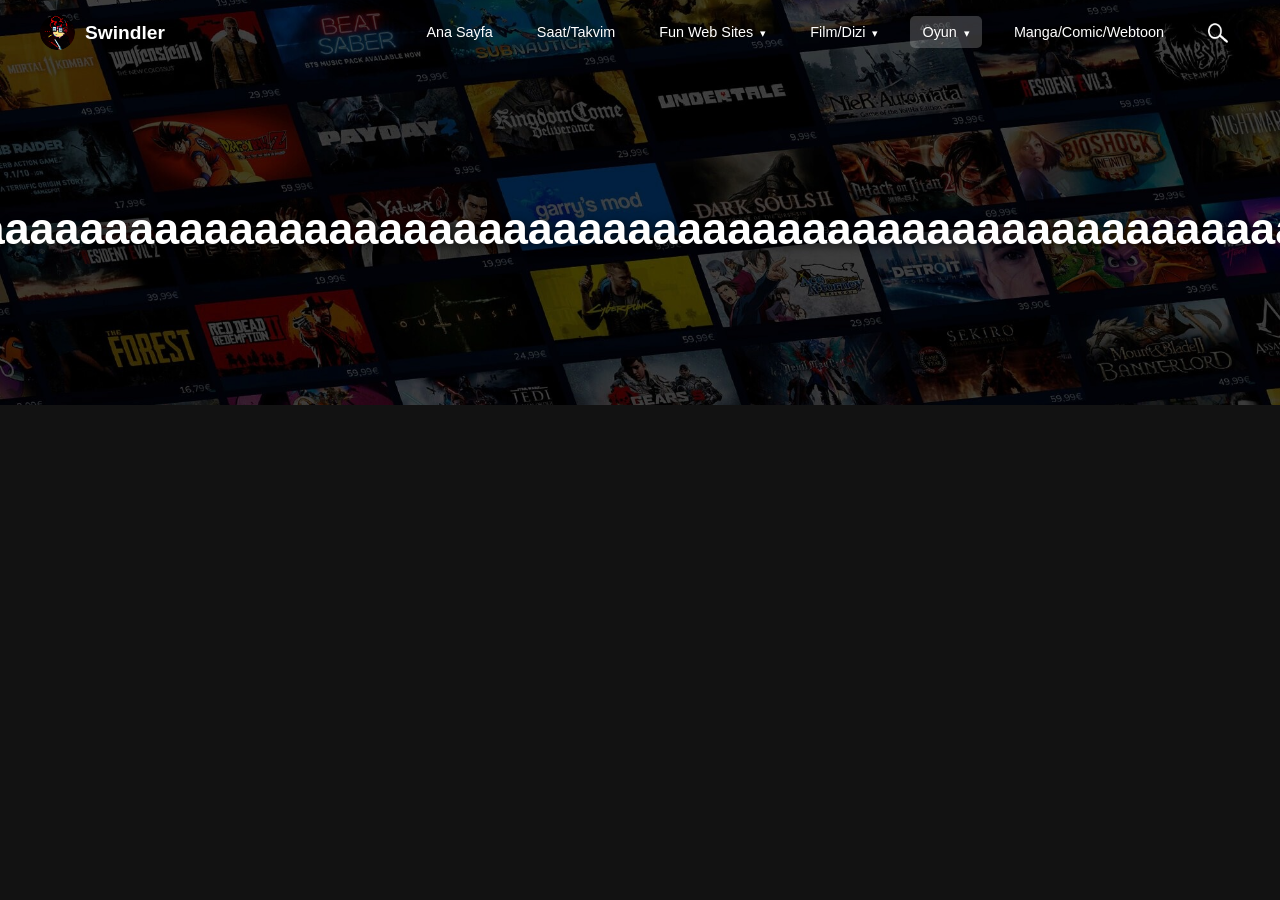
==== oyun.html @ f9f184d4 "Update oyun.html" ====
<!DOCTYPE html>
<html lang="tr">
<head>
    <meta charset="UTF-8">
    <meta name="viewport" content="width=device-width, initial-scale=1.0">
    <title>Swindler - Oyun</title>
    <link rel="stylesheet" href="style.css">
</head>
<body>

    <header id="navbar">
      <div class="nav-left">
        <a href="index.html" class="logo-link">
          <img src="images/logo.png" alt="Swindler Logo" id="logo-img">
          <span class="logo-text">Swindler</span>
        </a>
      </div>
      
      <nav class="nav-right">
        <ul class="nav-links">
          <li><a href="index.html">Ana Sayfa</a></li>
          <li><a href="#">Saat/Takvim</a></li>
          <li><a href="#">Fun Web Sites <span class="arrow">&#9662;</span></a></li>
          <li><a href="#">Film/Dizi <span class="arrow">&#9662;</span></a></li>
          <li class="dropdown">
 	    <a href="oyun.html" class="active">Oyun <span class="arrow">&#9662;</span></a>
            <ul class="dropdown-menu">
              <li><a href="oyun/oyunlar.html">Oyunlar</a></li>
   	      </ul>
	  </li>
          <li><a href="#">Manga/Comic/Webtoon</a></li>
          <li>
              <a href="#" class="search-icon">
                <img src="images/search.png" alt="Arama" class="search-img">
              </a>
          </li>
        </ul>
      </nav>
    </header>

    <section class="hero-section oyun-hero">
      <div class="hero-overlay">
       <h1>Oyun Arşiviaaaaaaaaaaaaaaaaaaaaaaaaaaaaaaaaaaaaaaaaaaaaaaaaaaaaaaaaaaaaaaaaaaaaaaaaaaaaaaaaaaaaaa</h1>
      </div>
    </section>

    <main class="main-content">
      </main>

    <script src="script.js"></script>
</body>
</html>
---- style.css ----
/* Genel Sıfırlama */
body, html {
  margin: 0;
  padding: 0;
  font-family: 'Segoe UI', Tahoma, Geneva, Verdana, sans-serif;
  background-color: #121212; /* Sitenin ana koyu arka planı */
  color: white;
}

/* Navbar Temel Özellikleri (Saydam Hali) */
#navbar {
  position: fixed;
  top: 0;
  width: 100%;
  display: flex;
  justify-content: space-between;
  align-items: center;
  padding: 15px 40px;
  box-sizing: border-box;
  transition: background-color 0.3s ease, box-shadow 0.3s ease, padding 0.3s ease;
  z-index: 1000;
  background-color: transparent;
}

/* Kaydırıldığında Navbar'ın Alacağı Özellikler (Beyaz Hali) */
#navbar.scrolled {
  background-color: #ffffff;
  box-shadow: 0 2px 10px rgba(0,0,0,0.1);
  padding: 10px 40px;
}

/* Sol Kısım (Logo ve İsim) */
.nav-left .logo-link {
  display: flex;
  align-items: center;
  text-decoration: none;
  color: white; 
  transition: color 0.3s ease;
}

#navbar.scrolled .nav-left .logo-link {
  color: #000;
}

.logo-link img {
  width: 35px;
  height: 35px;
  border-radius: 50%;
  margin-right: 10px;
  object-fit: cover;
}

.logo-text {
  font-weight: bold;
  font-size: 1.2rem;
}

/* Sağ Kısım (Linkler) */
.nav-links {
  list-style: none;
  margin: 0;
  padding: 0;
  display: flex;
  align-items: center;
  gap: 20px;
}

.nav-links li a {
  text-decoration: none;
  color: white; 
  font-size: 0.9rem;
  font-weight: 500;
  transition: all 0.3s ease;
  padding: 8px 12px;
  border-radius: 5px;
}

.nav-links .arrow {
  font-size: 0.7rem;
  margin-left: 3px;
}

#navbar.scrolled .nav-links li a {
  color: #333;
}

/* Aktif Sayfa Buton Tasarımı */
.nav-links li a.active {
  background-color: rgba(255, 255, 255, 0.2);
}

#navbar.scrolled .nav-links li a.active {
  background-color: #222;
  color: white;
}

/* Hover Efektleri */
.nav-links li a:hover:not(.active) {
  background-color: rgba(255, 255, 255, 0.1);
}

#navbar.scrolled .nav-links li a:hover:not(.active) {
  background-color: #f0f0f0;
}

/* Arama İkonu Resmi */
.search-img {
  width: 20px;
  height: 20px;
  vertical-align: middle;
  transition: filter 0.3s ease;
}

#navbar.scrolled .search-img {
  filter: invert(1); 
}

/* ==========================================================================
   YENİ YAPI: İKİ BÖLÜMLÜ SAYFA DÜZENİ (BANNER & İÇERİK)
   ========================================================================== */

/* 1. KISIM: Üst Arka Plan Ortak Ayarları (Resim yolunu buradan kaldırdık) */
.hero-section {
  height: 45vh; /* Ekran yüksekliğinin %45'ini kaplar */
  min-height: 300px;
  background-size: cover;
  background-position: center;
  background-repeat: no-repeat;
  position: relative;
}

/* ==========================================================================
   SAYFALARA ÖZEL BANNER GÖRSELLERİ
   ========================================================================== */

/* Ana Sayfa Banner Resmi */
.home-hero {
  background-image: url('images/anasayfabg.png');
}

/* Oyun Sayfası Banner Resmi */
.oyun-hero {
  background-image: url('oyun/images/oyunbg.jpg');
}

/* Oyunlar Alt Sayfası Banner Resmi */
.oyunlar-hero {
  background-image: url('images/oyunlar-banner.jpg'); /* Farklı bir görsel ismi */
}

/* Resmin üzerindeki başlıkların okunabilmesi için koyuluk katmanı */
.hero-overlay {
  position: absolute;
  top: 0;
  left: 0;
  width: 100%;
  height: 100%;
  background-color: rgba(0, 0, 0, 0.4); 
  display: flex;
  align-items: center;
  justify-content: center;
}

.hero-overlay h1 {
  font-size: 2.8rem;
  color: white;
  margin: 0;
  text-shadow: 2px 2px 10px rgba(0,0,0,0.8);
}

/* 2. KISIM: Alt İçerik Alanı */
.main-content {
  padding: 50px 20px;
  max-width: 1200px;
  margin: 0 auto;
  /* height (yükseklik) değeri vermedik; eleman eklendikçe otomatik uzayacak */
  box-sizing: border-box;
}

/* ==========================================================================
   AÇILIR MENÜ (DROPDOWN) TASARIMI
   ========================================================================== */

/* Tetikleyici Liste Elemanı */
.dropdown {
  position: relative;
}

/* Alt Menü Kutusu (Genel Durum - Saydam Navbar İçi) */
.dropdown-menu {
  position: absolute;
  top: 100%;
  left: 50%;
  transform: translateX(-50%) translateY(10px); /* Hafif aşağıdan başlama efekti */
  background-color: #1a1a1a;
  min-width: 150px;
  list-style: none;
  padding: 8px 0;
  margin: 0;
  border-radius: 8px;
  box-shadow: 0 10px 25px rgba(0, 0, 0, 0.5);
  opacity: 0;
  visibility: hidden;
  transition: opacity 0.3s ease, transform 0.3s ease, visibility 0.3s ease;
  display: flex;
  flex-direction: column;
  gap: 2px;
}

/* Sayfa Aşağı Kaydırıldığında Alt Menü Kutusu (Beyaz Navbar İçi) */
#navbar.scrolled .dropdown-menu {
  background-color: #ffffff;
  box-shadow: 0 10px 25px rgba(0, 0, 0, 0.1);
  border: 1px solid #eaeaea;
}

/* Mouse Üzerine Geldiğinde Menüyü Göster */
.dropdown:hover .dropdown-menu {
  opacity: 1;
  visibility: visible;
  transform: translateX(-50%) translateY(0); /* Kendi orijinal konumuna gelme efekti */
}

/* Alt Menü İçindeki Linklerin Şekillendirilmesi */
.nav-links .dropdown-menu li {
  width: 100%;
}

.nav-links .dropdown-menu li a {
  display: block;
  text-align: center;
  padding: 10px 15px;
  font-size: 0.85rem;
  border-radius: 4px;
  color: white !important; /* Arka plan koyuyken yazılar beyaz */
  background-color: transparent !important;
}

/* Beyaz Navbar Aktifken Alt Menü Link Renkleri */
#navbar.scrolled .nav-links .dropdown-menu li a {
  color: #333 !important; /* Arka plan beyazken yazılar koyu gri */
}

/* Alt Menü İçindeki Linklerin Hover (Üzerine Gelme) Durumu */
.nav-links .dropdown-menu li a:hover {
  background-color: rgba(255, 255, 255, 0.1) !important;
  color: white !important;
}

#navbar.scrolled .nav-links .dropdown-menu li a:hover {
  background-color: #f5f5f5 !important;
  color: #000 !important;
}
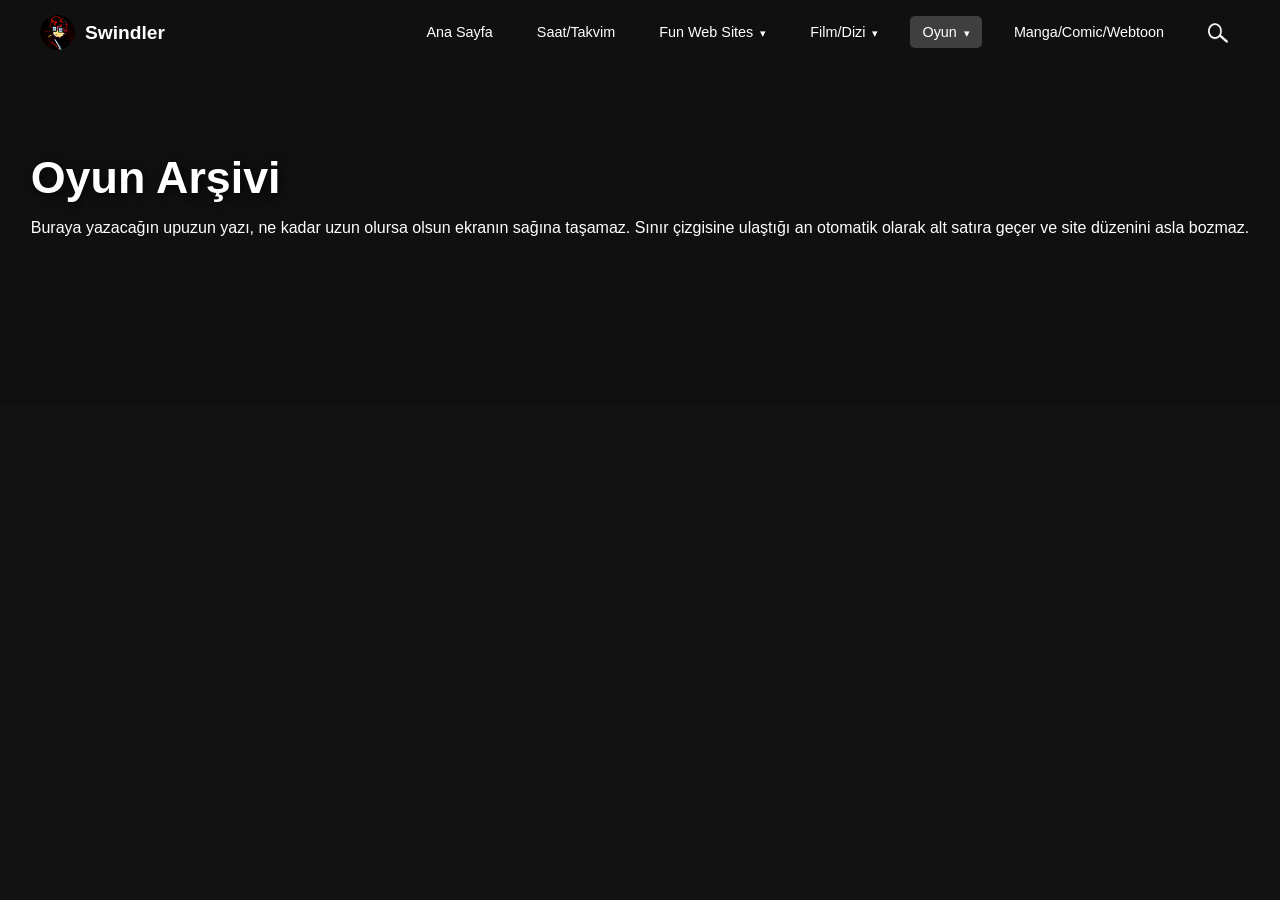
==== commit 19777640: "Update oyun.html" ====
--- a/oyun.html
+++ b/oyun.html
@@ -38,10 +38,15 @@
       </nav>
     </header>
 
-    <section class="hero-section oyun-hero">
-      <div class="hero-overlay">
-       <h1>Oyun Arşiviaaaaaaaaaaaaaaaaaaaaaaaaaaaaaaaaaaaaaaaaaaaaaaaaaaaaaaaaaaaaaaaaaaaaaaaaaaaaaaaaaaaaaa</h1>
-      </div>
+    <section class="hero-section" style="background-image: url('images/oyun-banner.jpg');">
+       <div class="hero-overlay">
+    
+         <div class="hero-text-container">
+           <h1>Oyun Arşivi</h1>
+           <p>Buraya yazacağın upuzun yazı, ne kadar uzun olursa olsun ekranın sağına taşamaz. Sınır çizgisine ulaştığı an otomatik olarak alt satıra geçer ve site düzenini asla bozmaz.</p>
+         </div>
+    
+       </div>
     </section>
 
     <main class="main-content">
--- a/style.css
+++ b/style.css
@@ -119,34 +119,23 @@
    YENİ YAPI: İKİ BÖLÜMLÜ SAYFA DÜZENİ (BANNER & İÇERİK)
    ========================================================================== */
 
-/* 1. KISIM: Üst Arka Plan Ortak Ayarları (Resim yolunu buradan kaldırdık) */
+/* 1. KISIM: Üst Arka Plan Ortak Ayarları */
 .hero-section {
-  height: 45vh; /* Ekran yüksekliğinin %45'ini kaplar */
-  min-height: 300px;
+  min-height: 45vh; /* İçerik yoksa eski boyutunda sabit kalır */
   background-size: cover;
   background-position: center;
   background-repeat: no-repeat;
   position: relative;
+  display: flex; 
+  /* Arka plan resmi yüklenene kadar veya resim bulunamazsa 
+     arkası boş kalmasın diye varsayılan koyu bir renk bırakabilirsin: */
+  background-color: #1a1a1a; 
 }
 
 /* ==========================================================================
    SAYFALARA ÖZEL BANNER GÖRSELLERİ
    ========================================================================== */
 
-/* Ana Sayfa Banner Resmi */
-.home-hero {
-  background-image: url('images/anasayfabg.png');
-}
-
-/* Oyun Sayfası Banner Resmi */
-.oyun-hero {
-  background-image: url('oyun/images/oyunbg.jpg');
-}
-
-/* Oyunlar Alt Sayfası Banner Resmi */
-.oyunlar-hero {
-  background-image: url('images/oyunlar-banner.jpg'); /* Farklı bir görsel ismi */
-}
 
 /* Resmin üzerindeki başlıkların okunabilmesi için koyuluk katmanı */
 .hero-overlay {
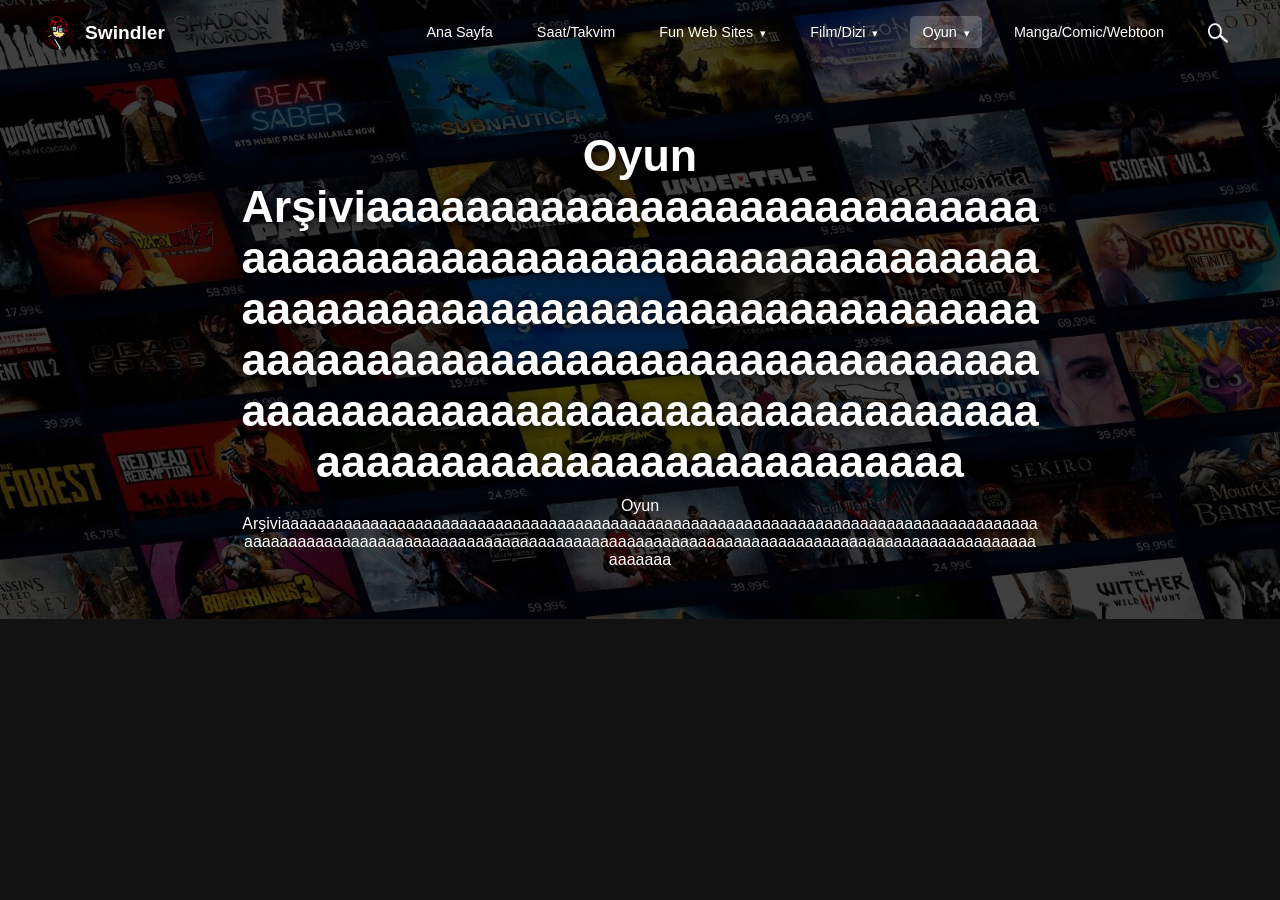
==== commit da00e651: "Update oyun.html" ====
--- a/oyun.html
+++ b/oyun.html
@@ -38,12 +38,12 @@
       </nav>
     </header>
 
-    <section class="hero-section" style="background-image: url('images/oyun-banner.jpg');">
+    <section class="hero-section" style="background-image: url('oyun/images/oyunbg.jpg');">
        <div class="hero-overlay">
     
          <div class="hero-text-container">
-           <h1>Oyun Arşivi</h1>
-           <p>Buraya yazacağın upuzun yazı, ne kadar uzun olursa olsun ekranın sağına taşamaz. Sınır çizgisine ulaştığı an otomatik olarak alt satıra geçer ve site düzenini asla bozmaz.</p>
+           <h1>Oyun Arşiviaaaaaaaaaaaaaaaaaaaaaaaaaaaaaaaaaaaaaaaaaaaaaaaaaaaaaaaaaaaaaaaaaaaaaaaaaaaaaaaaaaaaaaaaaaaaaaaaaaaaaaaaaaaaaaaaaaaaaaaaaaaaaaaaaaaaaaaaaaaaaaaaaaaaaaaaaaaaaaaaaaaaaaaaaaaaaaaaaaaaa</h1>
+           <p>Oyun Arşiviaaaaaaaaaaaaaaaaaaaaaaaaaaaaaaaaaaaaaaaaaaaaaaaaaaaaaaaaaaaaaaaaaaaaaaaaaaaaaaaaaaaaaaaaaaaaaaaaaaaaaaaaaaaaaaaaaaaaaaaaaaaaaaaaaaaaaaaaaaaaaaaaaaaaaaaaaaaaaaaaaaaaaaaaaaaaaaaaaaaaa</p>
          </div>
     
        </div>
--- a/style.css
+++ b/style.css
@@ -137,23 +137,51 @@
    ========================================================================== */
 
 
-/* Resmin üzerindeki başlıkların okunabilmesi için koyuluk katmanı */
+/* .hero-overlay alanını bu şekilde güncelleyin */
 .hero-overlay {
-  position: absolute;
-  top: 0;
-  left: 0;
-  width: 100%;
-  height: 100%;
+  width: 100%;
+  min-height: 45vh;
   background-color: rgba(0, 0, 0, 0.4); 
-  display: flex;
+  
+  display: flex;
+  flex-direction: column; 
   align-items: center;
   justify-content: center;
-}
-
-.hero-overlay h1 {
+  text-align: center;
+  
+  padding: 120px 20px 40px 20px; 
+  box-sizing: border-box;
+}
+
+/* YENİ VE KESİN ÇÖZÜM: Yazıları içine alacak özel güvenli alan */
+.hero-text-container {
+  width: 100%;
+  max-width: 800px; /* Yazının satır genişliği en fazla bu kadar olabilir, sonra aşağı iner */
+  margin: 0 auto;
+  display: block; /* Flex yapısını kırıp normal blok düzenine geçirir */
+  box-sizing: border-box;
+  
+  /* Taşmayı engelleyen kesin komutlar */
+  white-space: normal !important; 
+  word-wrap: break-word !important;
+  overflow-wrap: break-word !important;
+  word-break: break-word !important; 
+}
+
+/* Bu alanın içindeki tüm yazı elementleri alt satıra geçmeye zorlanır */
+.hero-text-container h1, 
+.hero-text-container p, 
+.hero-text-container span {
+  display: block;
+  width: 100%;
+  margin: 10px 0;
+  white-space: normal !important;
+  overflow-wrap: break-word !important;
+}
+
+.hero-text-container h1 {
   font-size: 2.8rem;
   color: white;
-  margin: 0;
   text-shadow: 2px 2px 10px rgba(0,0,0,0.8);
 }
 
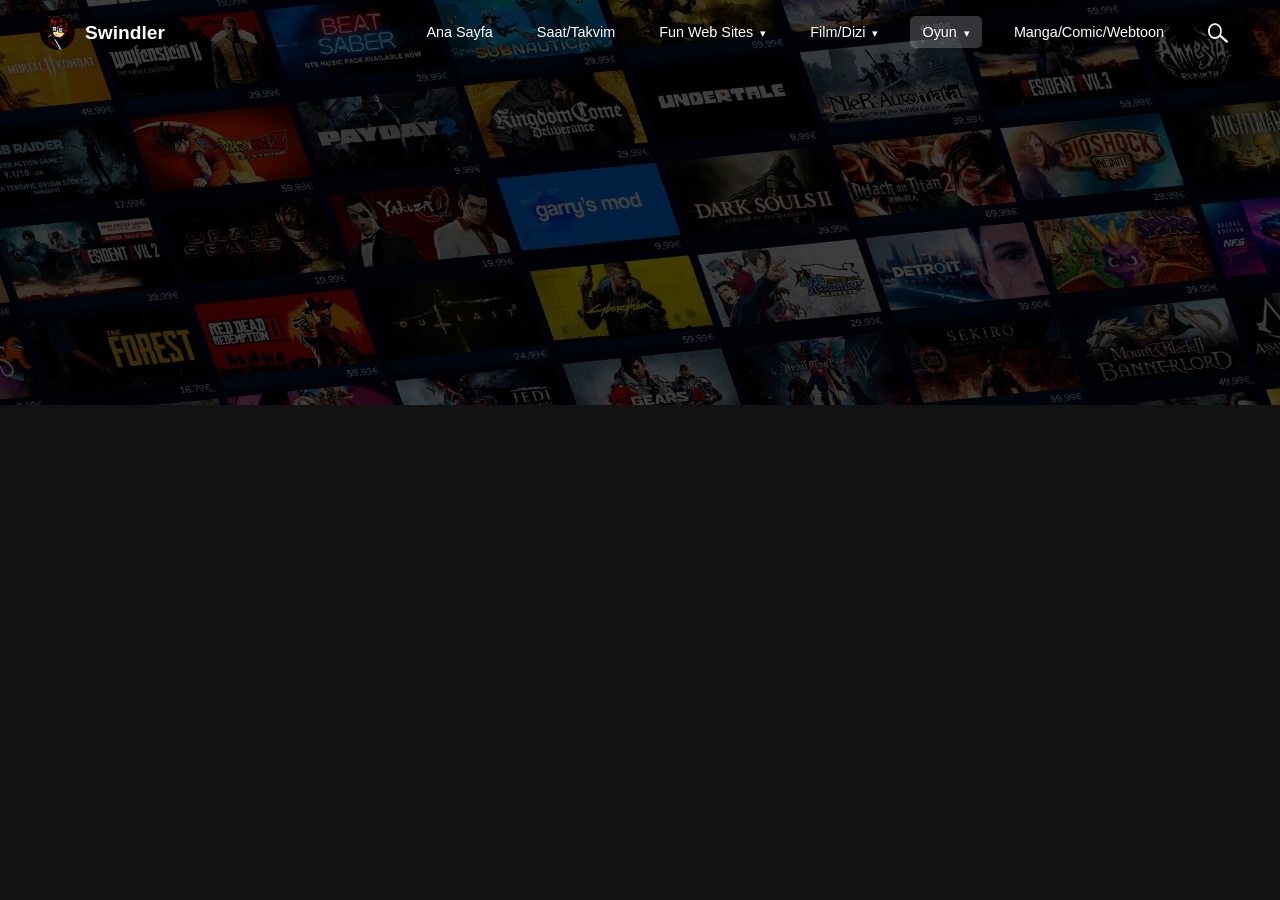
==== commit 57d30de3: "Update oyun.html" ====
--- a/oyun.html
+++ b/oyun.html
@@ -42,8 +42,8 @@
        <div class="hero-overlay">
     
          <div class="hero-text-container">
-           <h1>Oyun Arşiviaaaaaaaaaaaaaaaaaaaaaaaaaaaaaaaaaaaaaaaaaaaaaaaaaaaaaaaaaaaaaaaaaaaaaaaaaaaaaaaaaaaaaaaaaaaaaaaaaaaaaaaaaaaaaaaaaaaaaaaaaaaaaaaaaaaaaaaaaaaaaaaaaaaaaaaaaaaaaaaaaaaaaaaaaaaaaaaaaaaaa</h1>
-           <p>Oyun Arşiviaaaaaaaaaaaaaaaaaaaaaaaaaaaaaaaaaaaaaaaaaaaaaaaaaaaaaaaaaaaaaaaaaaaaaaaaaaaaaaaaaaaaaaaaaaaaaaaaaaaaaaaaaaaaaaaaaaaaaaaaaaaaaaaaaaaaaaaaaaaaaaaaaaaaaaaaaaaaaaaaaaaaaaaaaaaaaaaaaaaaa</p>
+           <h1></h1>
+           <p></p>
          </div>
     
        </div>
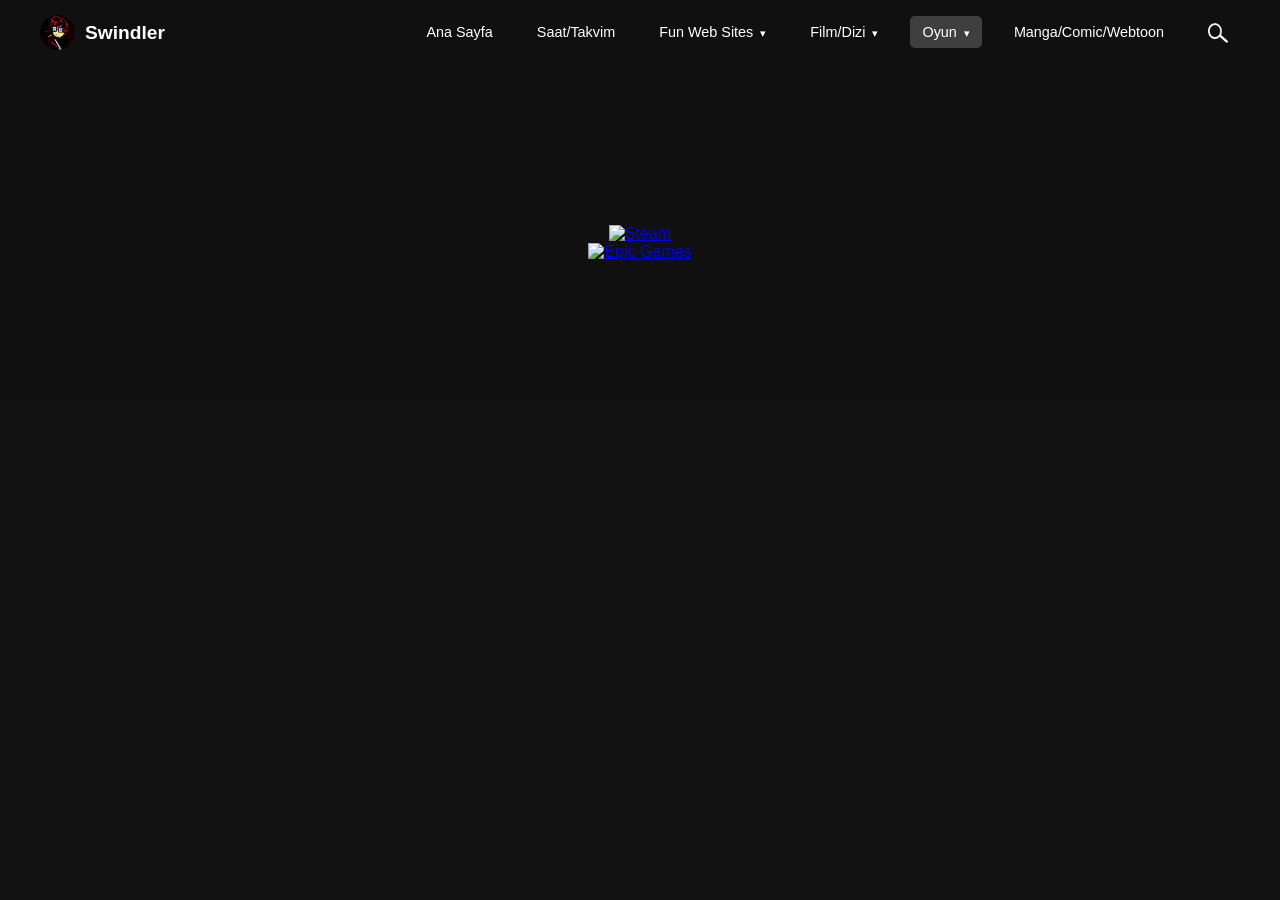
==== commit c730cd95: "Update oyun.html" ====
--- a/oyun.html
+++ b/oyun.html
@@ -38,15 +38,51 @@
       </nav>
     </header>
 
-    <section class="hero-section" style="background-image: url('oyun/images/oyunbg.jpg');">
-       <div class="hero-overlay">
+    <section class="hero-section" style="background-image: url('images/oyun-banner.jpg');">
+      <div class="hero-overlay">
     
-         <div class="hero-text-container">
-           <h1></h1>
-           <p></p>
-         </div>
+        <div class="brand-showcase-container">
+      
+          <a href="https://store.steampowered.com" target="_blank" class="brand-item steam-item">
+            <img src="images/steam.png" alt="Steam">
+          </a>
+
+          <div class="brand-item controller-item">
+            <a href="oyunlar.html" class="ana">
+              <div class="dıs1"></div>
+              <div class="dıs2"></div>
+              <div class="dıs3"></div>
+              <div class="dıs4"></div>
+              <div class="iç1"></div>
+              <div class="iç2"></div>
+              <div class="iç3"></div>
+              <div class="tuş1"></div>
+              <div class="tuş2"></div>
+              <div class="tuş3"></div>
+              <div class="tuş4"></div>
+              <div class="tuş5"></div>
+              <div class="button1"></div>
+              <div class="button11"></div>
+              <div class="button2"></div>
+              <div class="button21"></div>
+              <div class="button3"></div>
+              <div class="button31"></div>
+              <div class="button4"></div>
+              <div class="button41"></div>
+              <div class="orta1"></div>
+              <div class="orta11"></div>
+              <div class="orta2"></div>
+              <div class="orta21"></div>
+            </a>
+          </div>
+
+          <a href="https://store.epicgames.com" target="_blank" class="brand-item epic-item">
+            <img src="images/epic.png" alt="Epic Games">
+          </a>
+
+        </div>
     
-       </div>
+      </div>
     </section>
 
     <main class="main-content">
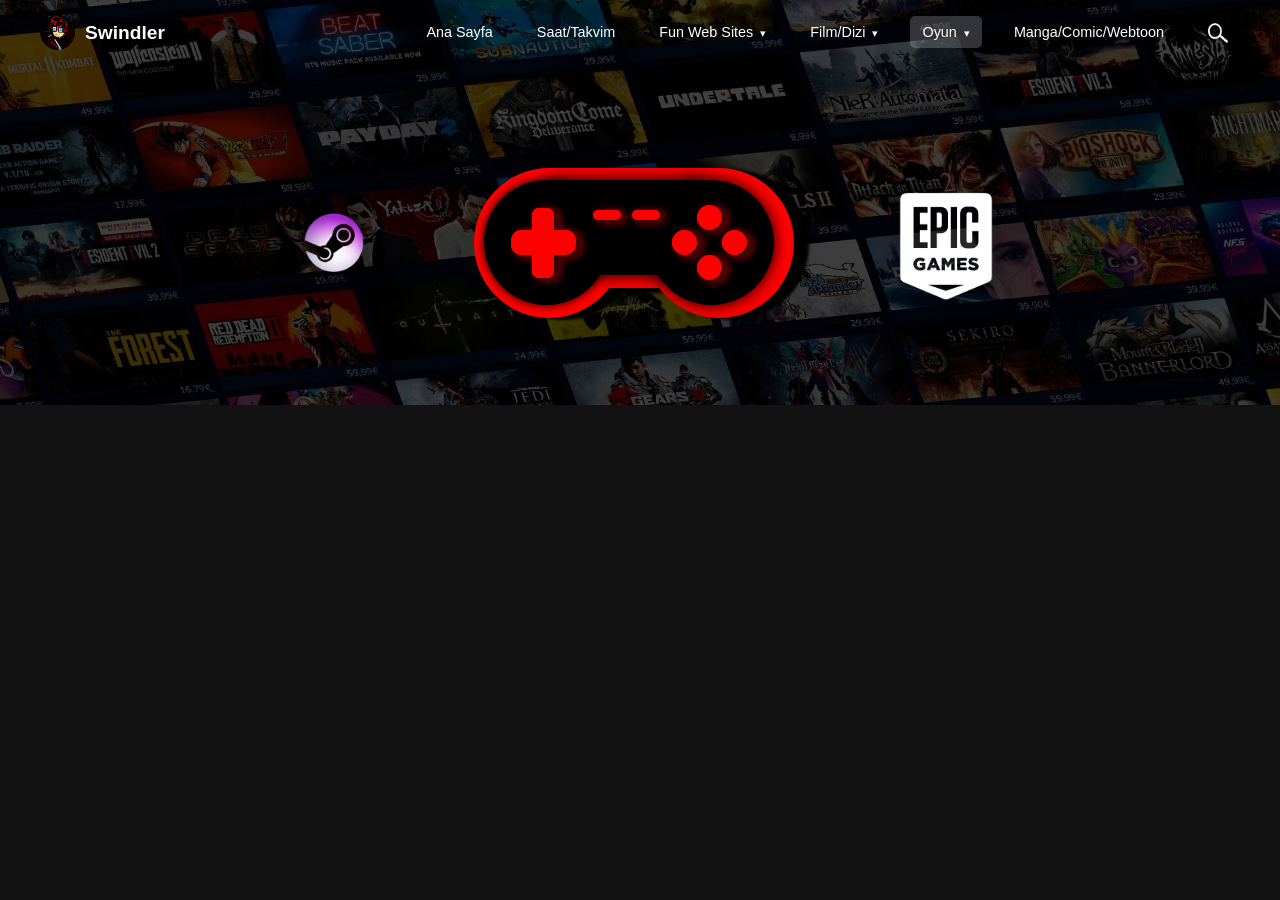
==== commit 3b8c21da: "Update oyun.html" ====
--- a/oyun.html
+++ b/oyun.html
@@ -38,13 +38,13 @@
       </nav>
     </header>
 
-    <section class="hero-section" style="background-image: url('images/oyun-banner.jpg');">
+    <section class="hero-section" style="background-image: url('oyun/images/oyunbg.jpg');">
       <div class="hero-overlay">
     
         <div class="brand-showcase-container">
       
           <a href="https://store.steampowered.com" target="_blank" class="brand-item steam-item">
-            <img src="images/steam.png" alt="Steam">
+            <img src="oyun/images/steam.png" alt="Steam">
           </a>
 
           <div class="brand-item controller-item">
@@ -77,7 +77,7 @@
           </div>
 
           <a href="https://store.epicgames.com" target="_blank" class="brand-item epic-item">
-            <img src="images/epic.png" alt="Epic Games">
+            <img src="oyun/images/epicgames.png" alt="Epic Games">
           </a>
 
         </div>
--- a/style.css
+++ b/style.css
@@ -267,4 +267,339 @@
 #navbar.scrolled .nav-links .dropdown-menu li a:hover {
   background-color: #f5f5f5 !important;
   color: #000 !important;
+}
+
+/* ==========================================================================
+   BANNER İÇİ ÜÇLÜ MARKA VE OYUN KOLU DÜZENİ
+   ========================================================================== */
+
+/* Üç elemanı yan yana dizen ve ekrana sığmayınca alt satıra geçiren ana kutu */
+.brand-showcase-container {
+  display: flex;
+  justify-content: center;
+  align-items: center;
+  gap: 80px; /* Elemanların arasındaki yatay mesafe */
+  width: 100%;
+  max-width: 1100px;
+  flex-wrap: wrap; /* Küçük ekranlarda otomatik alt alta inerler, sağa taşmazlar */
+  margin: 0 auto;
+}
+
+/* Her bir logonun / kolun ortak özellikleri ve hover geçiş yumuşaklığı */
+.brand-item {
+  display: flex;
+  justify-content: center;
+  align-items: center;
+  transition: transform 0.4s cubic-bezier(0.175, 0.885, 0.32, 1.275); /* Yaylanma efekti */
+  text-decoration: none;
+}
+
+/* Steam ve Epic Görsellerinin Boyut Ayarları */
+.steam-item img, 
+.epic-item img {
+  width: 120px;   /* Logoların büyüklüğü */
+  height: 120px;
+  object-fit: contain;
+  filter: drop-shadow(0 10px 15px rgba(0, 0, 0, 0.6)); /* Arka plana gölge efekti */
+}
+
+/* Mouse Üzerine Geldiğinde Logoların Büyüme Efekti */
+.steam-item:hover, 
+.epic-item:hover {
+  transform: scale(1.18); /* %18 oranında büyür */
+}
+
+/* ==========================================================================
+   SENİN YAZDIĞIN OYUN KOLU (GAMEPAD) TASARIM KODLARI
+   ========================================================================== */
+.brand-item .ana {
+  cursor: pointer;
+  display: flex;
+  position: relative;
+  width: 332.5px;
+  height: 150px;
+  border-radius: 200px;
+  transform: scale(1); /* Sayfa içi çakışmayı önlemek için ana boyutu 1 yaptık */
+  transition: transform 0.4s cubic-bezier(0.175, 0.885, 0.32, 1.275);
+}
+
+/* Mouse kola geldiğinde tetiklenecek büyüme */
+.controller-item:hover .ana {
+  transform: scale(1.12); /* Diğer logolarla dengeli büyümesi için ideal oran */
+}
+
+.dıs1 {
+  background-color: red;
+  border-radius: 200px;
+  width: 150px;
+  height: 150px;
+  box-shadow: 15px 2px 3px black;
+  z-index: 2;
+}
+
+.dıs2 {
+  background-color: red;
+  border-radius: 200px;
+  width: 150px;
+  height: 150px;
+  margin-left: 20px;
+  box-shadow: 15px 2px 3px black;
+  z-index: 2;
+}
+
+.dıs3 {
+  position: absolute;
+  background-color: red;
+  width: 170px;
+  height: 120px;
+  left: 75px;
+  box-shadow: 0 5px 3px black;
+  z-index: 1;
+}
+
+.dıs4 {
+  position: absolute;
+  background-color: red;
+  width: 170px;
+  height: 120px;
+  left: 75px;
+  z-index: 2;
+}
+
+.iç1 {
+  position: absolute;
+  background-color: black;
+  border-radius: 200px;
+  width: 125px;
+  height: 125px;
+  z-index: 3;
+  margin-left: 10px;
+  top: 12.5px;
+  box-shadow: 0 0 10px black;
+}
+
+.iç2 {
+  position: absolute;
+  background-color: black;
+  border-radius: 200px;
+  width: 125px;
+  height: 125px;
+  z-index: 3;
+  margin-left: 175px;
+  top: 12.5px;
+  box-shadow: 0 0 15px black;
+}
+
+.iç3 {
+  position: absolute;
+  background-color: black;
+  width: 155px;
+  height: 95px;
+  left: 75px;
+  box-shadow: 0 0 15px black;
+  z-index: 3;
+  top: 12.5px;
+}
+
+.tuş1 {
+  position: absolute;
+  background-color: red;
+  border-radius: 7px;
+  width: 22px;
+  height: 70px;
+  left: 58px;
+  box-shadow: 5px 2px 8px red;
+  z-index: 4;
+  top: 40px;
+}
+
+.tuş2 {
+  position: absolute;
+  background-color: red;
+  border-radius: 10px;
+  width: 65px;
+  height: 25px;
+  left: 37px;
+  box-shadow: 5px 2px 8px red;
+  z-index: 4;
+  top: 62.5px;
+}
+
+.tuş3 {
+  position: absolute;
+  background-color: red;
+  border-radius: 7px;
+  width: 22px;
+  height: 70px;
+  left: 58px;
+  box-shadow: 4px 2px 8px black;
+  z-index: 5;
+  top: 40px;
+}
+
+.tuş4 {
+  position: absolute;
+  background-color: red;
+  border-radius: 10px;
+  width: 65px;
+  height: 25px;
+  left: 37px;
+  box-shadow: 4px 2px 8px black;
+  z-index: 5;
+  top: 62.5px;
+}
+
+.tuş5 {
+  position: absolute;
+  background-color: red;
+  border-radius: 7px;
+  width: 22px;
+  height: 70px;
+  left: 58px;
+  z-index: 6;
+  top: 40px;
+}
+
+.button1 {
+  position: absolute;
+  background-color: red;
+  border-radius: 200px;
+  width: 25px;
+  height: 25px;
+  left: 223px;
+  box-shadow: 5px 2px 8px red;
+  z-index: 4;
+  top: 37.5px;
+}
+
+.button11 {
+  position: absolute;
+  background-color: red;
+  border-radius: 200px;
+  width: 25px;
+  height: 25px;
+  left: 223px;
+  box-shadow: 4px 2px 8px black;
+  z-index: 5;
+  top: 37.5px;
+}
+
+.button2 {
+  position: absolute;
+  background-color: red;
+  border-radius: 200px;
+  width: 25px;
+  height: 25px;
+  left: 223px;
+  box-shadow: 5px 2px 8px red;
+  z-index: 4;
+  top: 87.5px;
+}
+
+.button21 {
+  position: absolute;
+  background-color: red;
+  border-radius: 200px;
+  width: 25px;
+  height: 25px;
+  left: 223px;
+  box-shadow: 4px 2px 8px black;
+  z-index: 5;
+  top: 87.5px;
+}
+
+.button3 {
+  position: absolute;
+  background-color: red;
+  border-radius: 200px;
+  width: 25px;
+  height: 25px;
+  left: 198px;
+  box-shadow: 5px 2px 8px red;
+  z-index: 4;
+  top: 62.5px;
+}
+
+.button31 {
+  position: absolute;
+  background-color: red;
+  border-radius: 200px;
+  width: 25px;
+  height: 25px;
+  left: 198px;
+  box-shadow: 4px 2px 8px black;
+  z-index: 5;
+  top: 62.5px;
+}
+
+.button4 {
+  position: absolute;
+  background-color: red;
+  border-radius: 200px;
+  width: 25px;
+  height: 25px;
+  left: 248px;
+  box-shadow: 5px 2px 8px red;
+  z-index: 4;
+  top: 62.5px;
+}
+
+.button41 {
+  position: absolute;
+  background-color: red;
+  border-radius: 200px;
+  width: 25px;
+  height: 25px;
+  left: 248px;
+  box-shadow: 4px 2px 8px black;
+  z-index: 5;
+  top: 62.5px;
+}
+
+.orta1 {
+  position: absolute;
+  background-color: red;
+  border-radius: 5px;
+  width: 28px;
+  height: 10px;
+  left: 119px;
+  box-shadow: 4px 2px 8px red;
+  z-index: 4;
+  top: 42px;
+}
+
+.orta11 {
+  position: absolute;
+  background-color: red;
+  border-radius: 5px;
+  width: 28px;
+  height: 10px;
+  left: 119px;
+  box-shadow: 3px 2px 8px black;
+  z-index: 5;
+  top: 42px;
+}
+
+.orta2 {
+  position: absolute;
+  background-color: red;
+  border-radius: 5px;
+  width: 28px;
+  height: 10px;
+  left: 158px;
+  box-shadow: 4px 2px 8px red;
+  z-index: 4;
+  top: 42px;
+}
+
+.orta21 {
+  position: absolute;
+  background-color: red;
+  border-radius: 5px;
+  width: 28px;
+  height: 10px;
+  left: 158px;
+  box-shadow: 3px 2px 8px black;
+  z-index: 5;
+  top: 42px;
 }
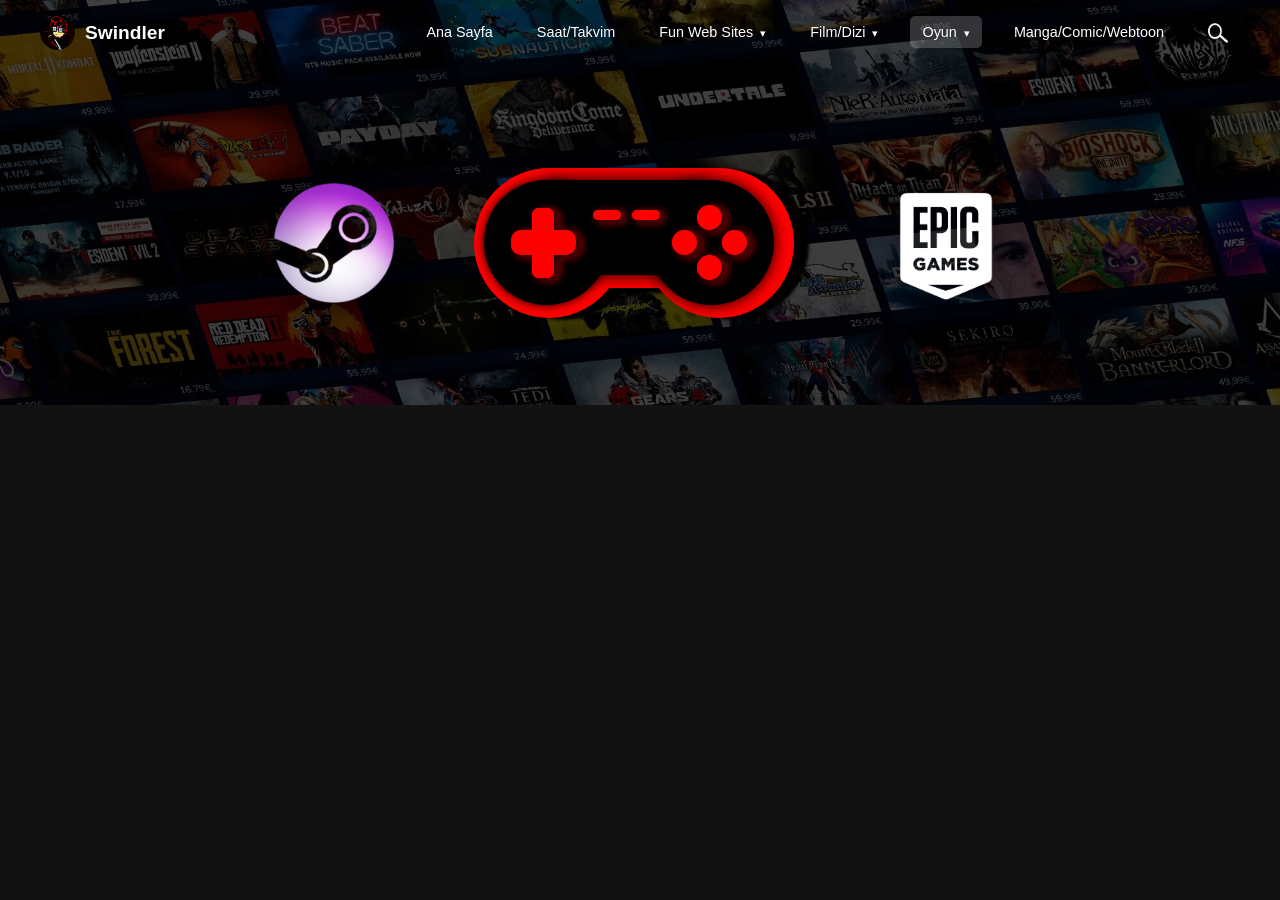
==== commit 18156057: "Update oyun.html" ====
--- a/oyun.html
+++ b/oyun.html
@@ -1,10 +1,12 @@
 <!DOCTYPE html>
 <html lang="tr">
 <head>
-    <meta charset="UTF-8">
-    <meta name="viewport" content="width=device-width, initial-scale=1.0">
-    <title>Swindler - Oyun</title>
-    <link rel="stylesheet" href="style.css">
+  <meta charset="UTF-8">
+  <title>Swindler10 | Oyun</title>
+  
+  <link rel="icon" href="images/logo.png" type="image/png">
+  
+  <link rel="stylesheet" href="style.css">
 </head>
 <body>
 
